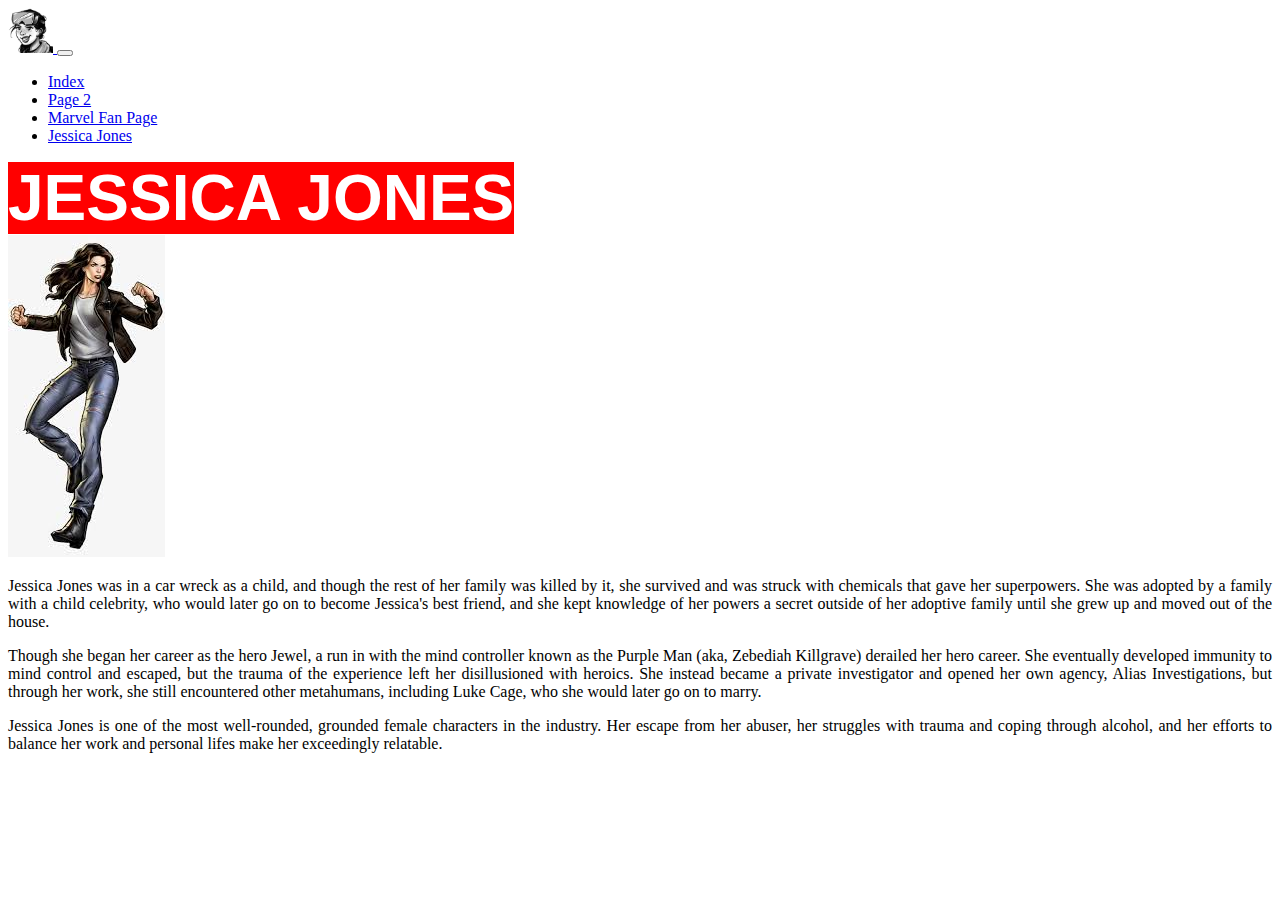
==== jones.html @ 2f07fe4f "added Jessica Jones page" ====
<!DOCTYPE html>
<html lang="en">

<head>
    <meta charset="UTF-8">
    <meta name="viewport" content="width=device-width, initial-scale=1.0, shrink-to-fit=no">

    <link href="https://cdn.jsdelivr.net/npm/bootstrap@5.3.0/dist/css/bootstrap.min.css" rel="stylesheet"
        integrity="sha384-9ndCyUaIbzAi2FUVXJi0CjmCapSmO7SnpJef0486qhLnuZ2cdeRhO02iuK6FUUVM" crossorigin="anonymous">

    <link href="/css/site.css" rel="stylesheet">
    <title>Jessica Jones</title>
</head>

<body>
    <header class="mb-3">
        <nav class="navbar navbar-expand-lg navbar-dark bg-dark">
            <div class="container-fluid">
                <a class="navbar-brand" href="/index.html">
                    <img src="/img/meteor-avatar-squared.png" alt="Bootstrap" width="45">
                </a>

                <!--hamburger menu button-->
                <button class="navbar-toggler" type="button" data-bs-toggle="collapse"
                    data-bs-target="#navbarSupportedContent" aria-controls="navbarSupportedContent"
                    aria-expanded="false" aria-label="Toggle navigation">
                    <span class="navbar-toggler-icon"></span>
                </button>

                <div class="collapse navbar-collapse" id="navbarSupportedContent">
                    <ul class="navbar-nav me-auto mb-2 mb-lg-0">
                        <li class="nav-item">
                            <a class="nav-link" href="/index.html">Index</a>
                        </li>
                        <li class="nav-item">
                            <a class="nav-link" href="/page2.html">Page 2</a>
                        </li>
                        <li class="nav-item">
                            <a class="nav-link" href="/marvel.html">Marvel Fan Page</a>
                        </li>
                        <li class="nav-item">
                            <a class="nav-link active" aria-current="page" href="/marvel.html">Jessica Jones</a>
                        </li>
                    </ul>
                </div>
            </div>
        </nav>
    </header>

    <main class="container">
        <h2 id="heroText" class="mb-3"><span>Jessica Jones</span></h2>
        <div class="clearfix">
            <img src="/img/JessicaJones.jpg" alt="Jessica Jones" class="detailsImage col-md-6 float-md-end mb-3 ms-md-3"/>
            <p align="justify">Jessica Jones was in a car wreck as a child, and though the rest of her family was killed by it, she
                survived and was struck with chemicals that gave her superpowers. She was adopted by a family with a
                child celebrity, who would later go on to become Jessica's best friend, and she kept knowledge of her
                powers a secret outside of her adoptive family until she grew up and moved out of the house.</p>
            <p align="justify">Though she began her career as the hero Jewel, a run in with the mind controller known as the Purple Man
                (aka, Zebediah Killgrave) derailed her hero career. She eventually developed immunity to mind control
                and escaped, but the trauma of the experience left her disillusioned with heroics. She instead became a
                private investigator and opened her own agency, Alias Investigations, but through her work, she still
                encountered other metahumans, including Luke Cage, who she would later go on to marry.</p>
            <p align="justify">Jessica Jones is one of the most well-rounded, grounded female characters in the industry. Her escape
                from her abuser, her struggles with trauma and coping through alcohol, and her efforts to balance her work and personal
                lifes make her exceedingly relatable.</p>
        </div>
    </main>

    <footer>

    </footer>

    <script src="https://cdn.jsdelivr.net/npm/bootstrap@5.3.0/dist/js/bootstrap.bundle.min.js"
        integrity="sha384-geWF76RCwLtnZ8qwWowPQNguL3RmwHVBC9FhGdlKrxdiJJigb/j/68SIy3Te4Bkz"
        crossorigin="anonymous"></script>
</body>

</html>
---- css/site.css ----
h1 {
    color: purple;
}

/* '.' targets a class instead of an element; creates class of green text */
.green-text {
    color: green;
}

/* creates class of red text */
.red-text {
    color: red;
}

.logoImage {
    max-width: 300px;
}

.heroImage {
    max-width: 100px;
}

.detailsImage {
    max-width: 200px;
}

/* # to code for a unique ID instead of a class */
#heroText {
    /* backup fonts, in case browser can't use the primary font, the secondary font, etc. */
    font-family: Impact, Haettenschweiler, 'Arial Narrow Bold', sans-serif;

    /* em is a unit based on the default font size; 4em is roughly 4 times the default size */
    font-size: 4em;
    margin: 0;

    /* transform existing text to uppercase */
    text-transform: uppercase;
    color: white;
    /* -webkit-text-stroke-width: 1px;
    -webkit-text-stroke-color: red;
    text-shadow: 2px 1px #292929; */
}

h2 span {
    background-color: red;
}

.hiddenLink {
    text-decoration: none;
    color: black;
    transition: 3s color;
}

.hiddenLink:hover {
    color: purple
}
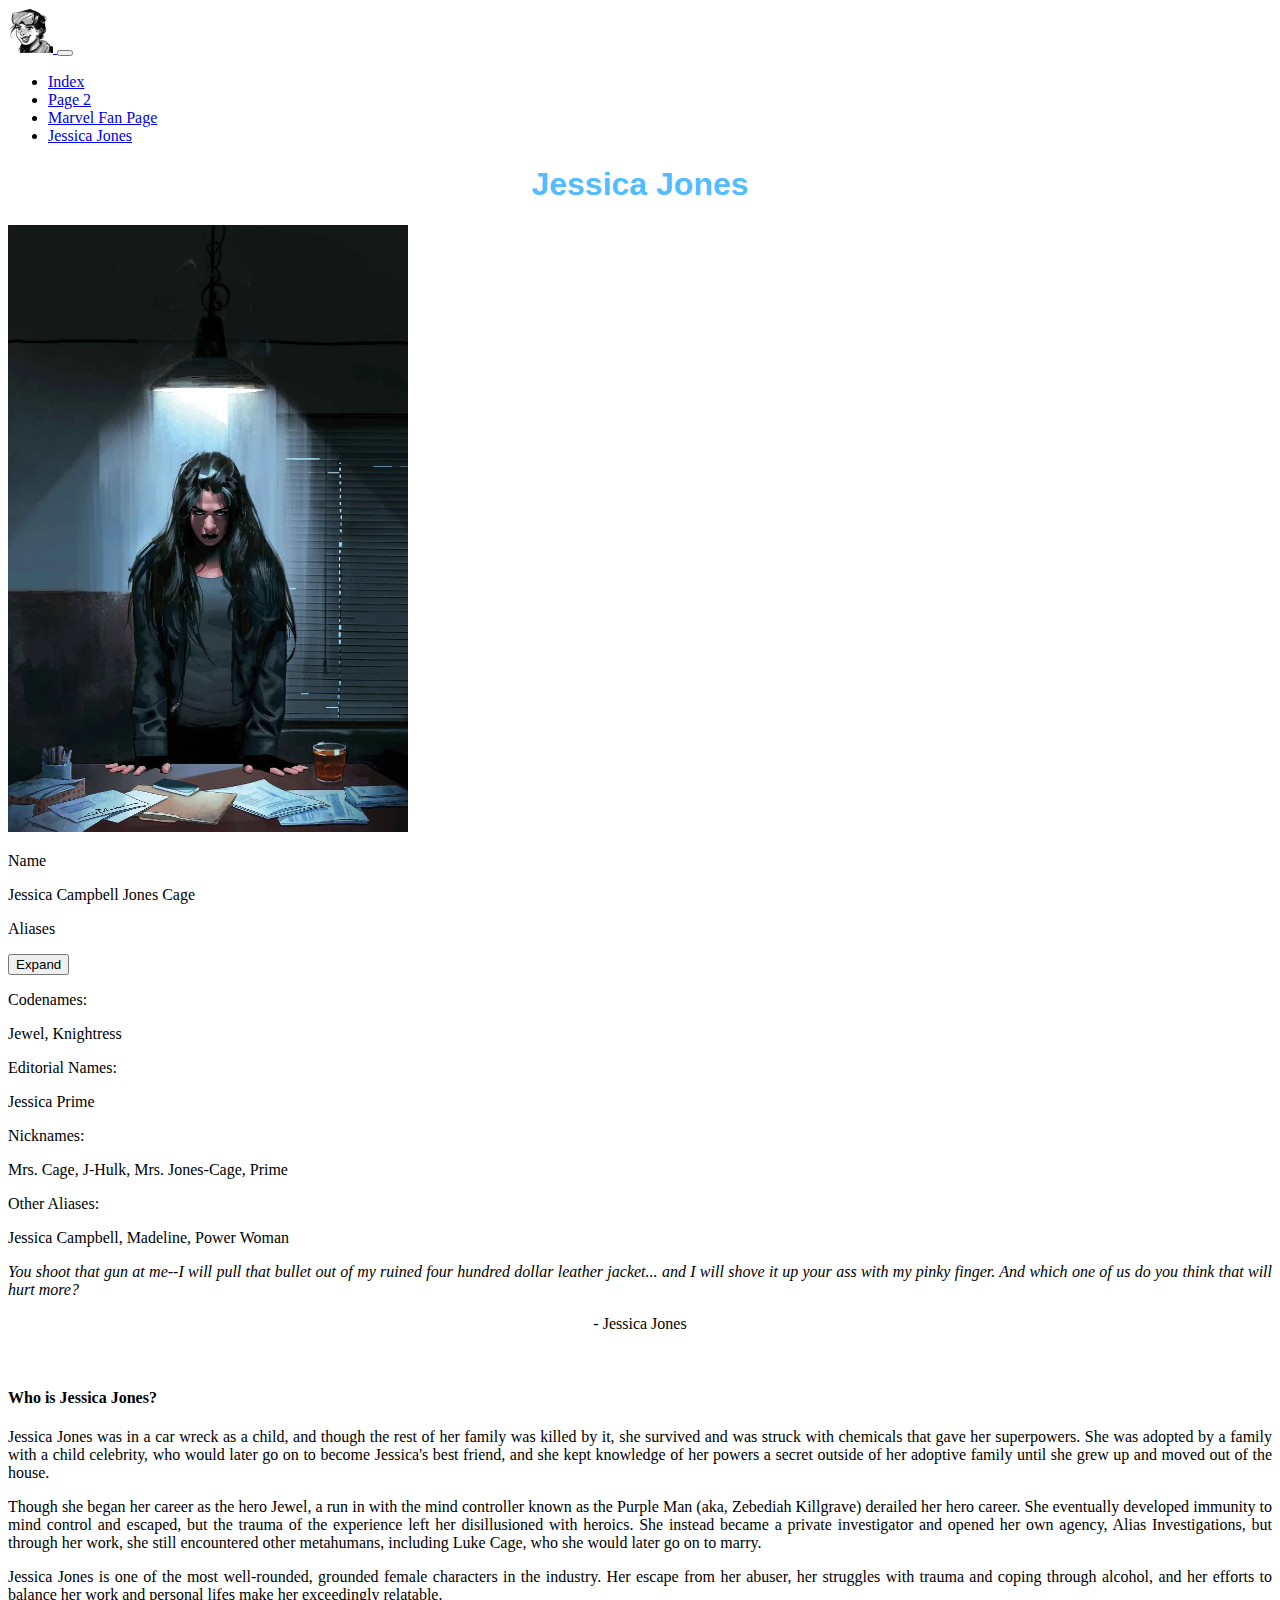
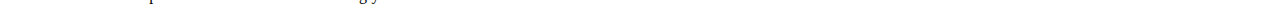
==== commit a061da84: "reworked Jessica Jones detail page" ====
--- a/jones.html
+++ b/jones.html
@@ -12,12 +12,12 @@
     <title>Jessica Jones</title>
 </head>
 
-<body>
+<body class="bg-dark">
     <header class="mb-3">
         <nav class="navbar navbar-expand-lg navbar-dark bg-dark">
             <div class="container-fluid">
                 <a class="navbar-brand" href="/index.html">
-                    <img src="/img/meteor-avatar-squared.png" alt="Bootstrap" width="45">
+                    <img src="/img/meteor-avatar-squared.png" alt="Cadence Eva" width="45">
                 </a>
 
                 <!--hamburger menu button-->
@@ -47,22 +47,99 @@
         </nav>
     </header>
 
-    <main class="container">
-        <h2 id="heroText" class="mb-3"><span>Jessica Jones</span></h2>
-        <div class="clearfix">
-            <img src="/img/JessicaJones.jpg" alt="Jessica Jones" class="detailsImage col-md-6 float-md-end mb-3 ms-md-3"/>
-            <p align="justify">Jessica Jones was in a car wreck as a child, and though the rest of her family was killed by it, she
-                survived and was struck with chemicals that gave her superpowers. She was adopted by a family with a
-                child celebrity, who would later go on to become Jessica's best friend, and she kept knowledge of her
-                powers a secret outside of her adoptive family until she grew up and moved out of the house.</p>
-            <p align="justify">Though she began her career as the hero Jewel, a run in with the mind controller known as the Purple Man
-                (aka, Zebediah Killgrave) derailed her hero career. She eventually developed immunity to mind control
-                and escaped, but the trauma of the experience left her disillusioned with heroics. She instead became a
-                private investigator and opened her own agency, Alias Investigations, but through her work, she still
-                encountered other metahumans, including Luke Cage, who she would later go on to marry.</p>
-            <p align="justify">Jessica Jones is one of the most well-rounded, grounded female characters in the industry. Her escape
-                from her abuser, her struggles with trauma and coping through alcohol, and her efforts to balance her work and personal
-                lifes make her exceedingly relatable.</p>
+    <main class="container text-light">
+        <div class="row row-cols-2 gx-5">
+            <div class="col col-12 col-md-6 order-md-last p-3">
+                <article>
+                    <!-- colored title and image -->
+                    <h1 class="detailsTitle border-light">Jessica Jones</h1>
+                    <img class="mx-auto d-block" src="/img/Jessica_Jones_Vol_1_4_Dekal_Variant_Textless.webp"
+                        width="400" alt="Jessica Jones">
+
+                    <!-- name block -->
+                    <div class="row row-cols-2 my-2">
+                        <div class="col col-4 text-center">
+                            <article>
+                                <p>Name</p>
+                            </article>
+                        </div>
+                        <div class="col col-8">
+                            <article>
+                                <p><a href="/jones.html" class="hiddenLink text-light">Jessica Campbell Jones Cage</a>
+                                </p>
+                            </article>
+                        </div>
+                    </div>
+
+                    <!-- collapsible alias block -->
+                    <div class="row row-cols-2 mt-2">
+                        <div class="col col-4 text-center">
+                            <article>
+                                <p>Aliases</p>
+                            </article>
+                        </div>
+                        <div class="col col-8">
+                            <button class="btn btn-outline-light btn-sm" type="button" data-bs-toggle="collapse"
+                                data-bs-target="#collapseAlias" aria-expanded="false" aria-controls="collapseExample">
+                                Expand
+                            </button>
+                        </div>
+                        <div class="col d-flex col-12 justify-content-center">
+                            <div class="collapse" id="collapseAlias">
+                                <div class="card card-body bg-dark w-75">
+                                    <p>Codenames:</p>
+                                    <p>Jewel, Knightress</p>
+                                    <p>Editorial Names:</p>
+                                    <p>Jessica Prime</p>
+                                    <p>Nicknames:</p>
+                                    <p>Mrs. Cage, J-Hulk, Mrs. Jones-Cage, Prime</p>
+                                    <p>Other Aliases:</p>
+                                    <p>Jessica Campbell, Madeline, Power Woman</p>
+                                </div>
+                            </div>
+                        </div>
+                    </div>
+                </article>
+            </div>
+
+            <div class="col col-12 col-md-6 p-3">
+                <article class="h-100">
+                    <!-- Jessica Jones quote -->
+                    <p align="justify">
+                        <i>You shoot that gun at me--I will pull that bullet out of my ruined four hundred dollar
+                            leather
+                            jacket... and I will shove it up your ass with my pinky finger. And which one of us do you
+                            think
+                            that will hurt more?</i>
+                    </p>
+                    <p align="center">- Jessica Jones</p>
+                    <br>
+
+                    <!-- basic overview of Jessica Jones -->
+                    <h4>Who is Jessica Jones?</h4>
+                    <p align="justify">Jessica Jones was in a car wreck as a child, and though the rest of her family
+                        was killed by it, she
+                        survived and was struck with chemicals that gave her superpowers. She was adopted by a family
+                        with a
+                        child celebrity, who would later go on to become Jessica's best friend, and she kept knowledge
+                        of her
+                        powers a secret outside of her adoptive family until she grew up and moved out of the house.</p>
+                    <p align="justify">Though she began her career as the hero Jewel, a run in with the mind controller
+                        known as the Purple Man
+                        (aka, Zebediah Killgrave) derailed her hero career. She eventually developed immunity to mind
+                        control
+                        and escaped, but the trauma of the experience left her disillusioned with heroics. She instead
+                        became a
+                        private investigator and opened her own agency, Alias Investigations, but through her work, she
+                        still
+                        encountered other metahumans, including Luke Cage, who she would later go on to marry.</p>
+                    <p align="justify">Jessica Jones is one of the most well-rounded, grounded female characters in the
+                        industry. Her escape
+                        from her abuser, her struggles with trauma and coping through alcohol, and her efforts to
+                        balance her work and personal
+                        lifes make her exceedingly relatable.</p>
+                </article>
+            </div>
         </div>
     </main>
 
--- a/css/site.css
+++ b/css/site.css
@@ -53,4 +53,24 @@
 
 .hiddenLink:hover {
     color: purple
+}
+
+.bg-image {
+    /* grabs background image */
+    background-image: url(#);
+
+    /* fills page with bg instead of zooming on it */
+    background-size: cover;
+
+    /* centers the background when resizing */
+    background-position: center;
+
+    /* ensures the background doesn't repeat on larger monitors */
+    background-repeat: no-repeat;
+}
+
+.detailsTitle {
+    font-family: Impact, Haettenschweiler, 'Arial Narrow Bold', sans-serif;
+    text-align: center;
+    color: #51bcff
 }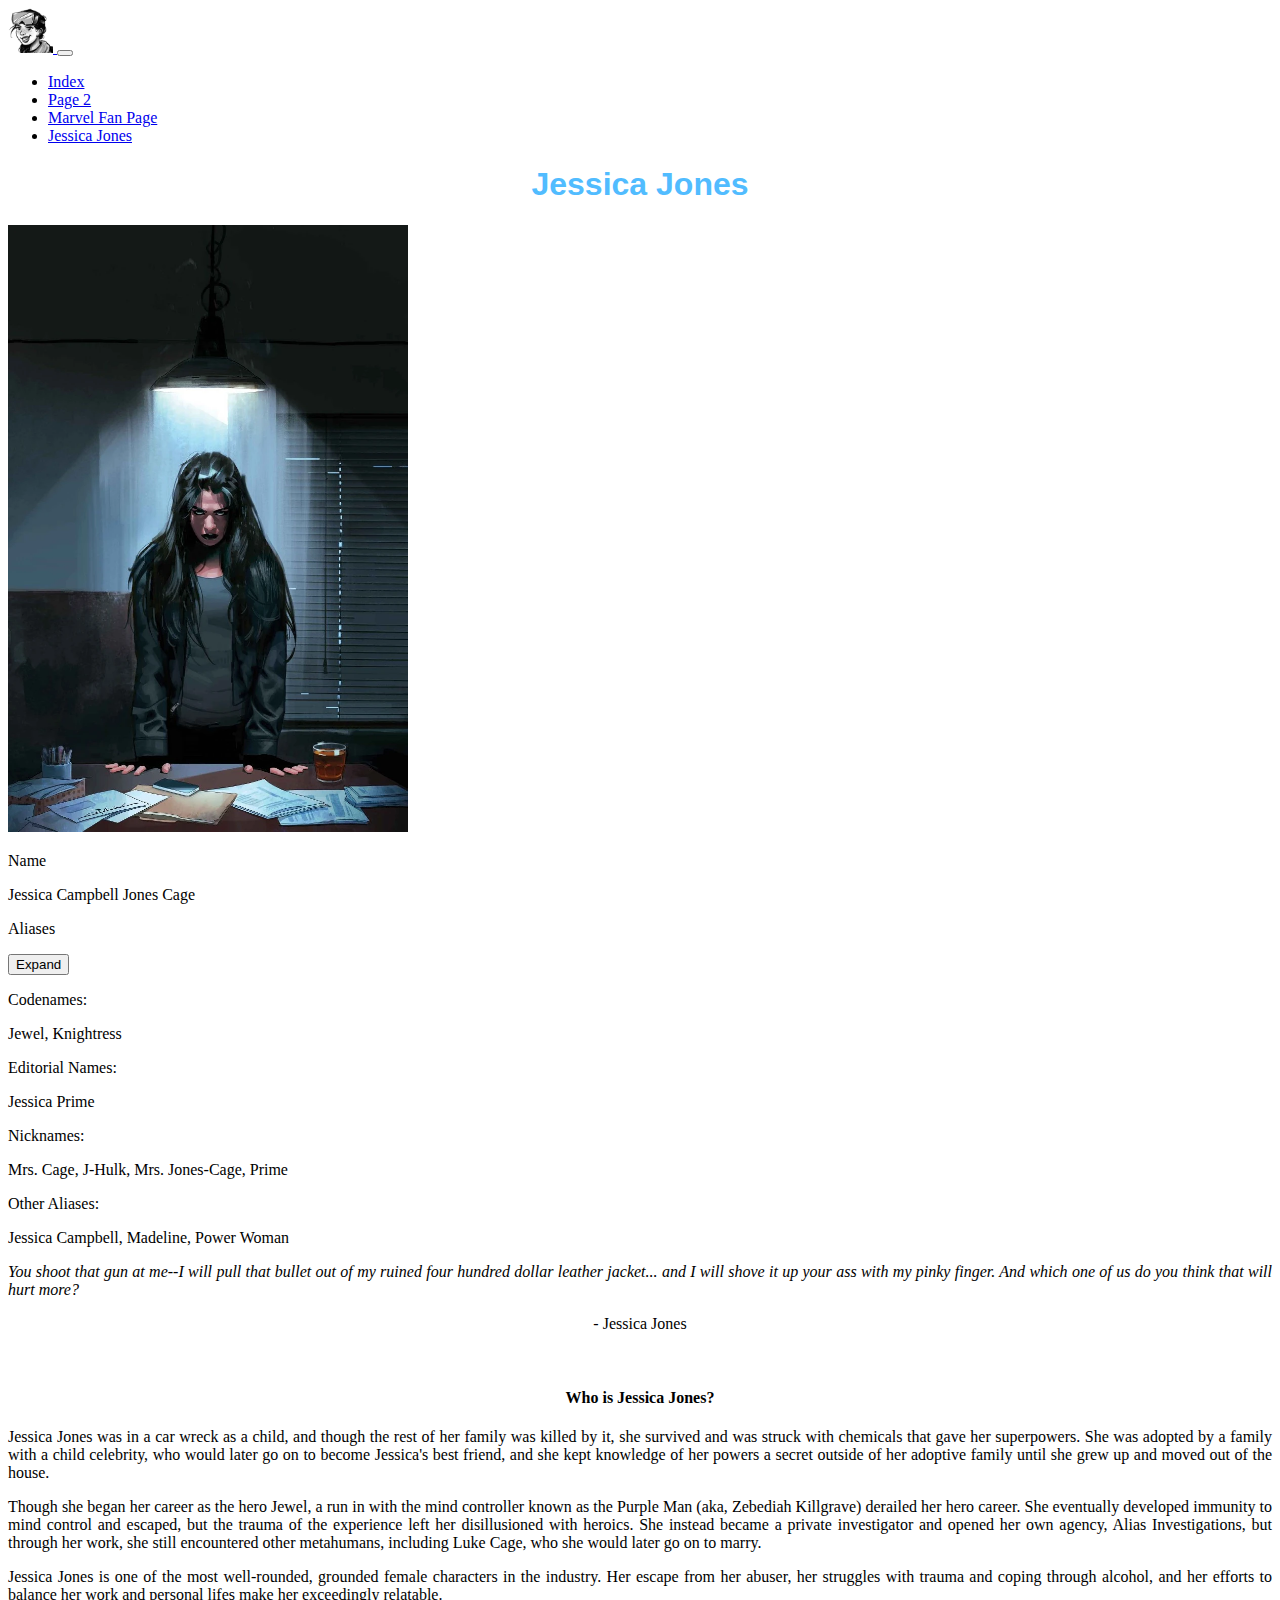
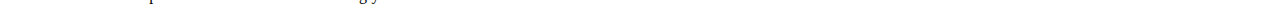
==== commit fd3072c9: "implemented new css for justifying/centering text" ====
--- a/jones.html
+++ b/jones.html
@@ -105,26 +105,26 @@
             <div class="col col-12 col-md-6 p-3">
                 <article class="h-100">
                     <!-- Jessica Jones quote -->
-                    <p align="justify">
+                    <p class="justify-text">
                         <i>You shoot that gun at me--I will pull that bullet out of my ruined four hundred dollar
                             leather
                             jacket... and I will shove it up your ass with my pinky finger. And which one of us do you
                             think
                             that will hurt more?</i>
                     </p>
-                    <p align="center">- Jessica Jones</p>
+                    <p class="center-text">- Jessica Jones</p>
                     <br>
 
                     <!-- basic overview of Jessica Jones -->
-                    <h4>Who is Jessica Jones?</h4>
-                    <p align="justify">Jessica Jones was in a car wreck as a child, and though the rest of her family
+                    <h4 class="center-text">Who is Jessica Jones?</h4>
+                    <p class="justify-text">Jessica Jones was in a car wreck as a child, and though the rest of her family
                         was killed by it, she
                         survived and was struck with chemicals that gave her superpowers. She was adopted by a family
                         with a
                         child celebrity, who would later go on to become Jessica's best friend, and she kept knowledge
                         of her
                         powers a secret outside of her adoptive family until she grew up and moved out of the house.</p>
-                    <p align="justify">Though she began her career as the hero Jewel, a run in with the mind controller
+                    <p class="justify-text">Though she began her career as the hero Jewel, a run in with the mind controller
                         known as the Purple Man
                         (aka, Zebediah Killgrave) derailed her hero career. She eventually developed immunity to mind
                         control
@@ -133,7 +133,7 @@
                         private investigator and opened her own agency, Alias Investigations, but through her work, she
                         still
                         encountered other metahumans, including Luke Cage, who she would later go on to marry.</p>
-                    <p align="justify">Jessica Jones is one of the most well-rounded, grounded female characters in the
+                    <p class="justify-text">Jessica Jones is one of the most well-rounded, grounded female characters in the
                         industry. Her escape
                         from her abuser, her struggles with trauma and coping through alcohol, and her efforts to
                         balance her work and personal
--- a/css/site.css
+++ b/css/site.css
@@ -73,4 +73,12 @@
     font-family: Impact, Haettenschweiler, 'Arial Narrow Bold', sans-serif;
     text-align: center;
     color: #51bcff
+}
+
+.justify-text {
+    text-align: justify;
+}
+
+.center-text {
+    text-align: center;
 }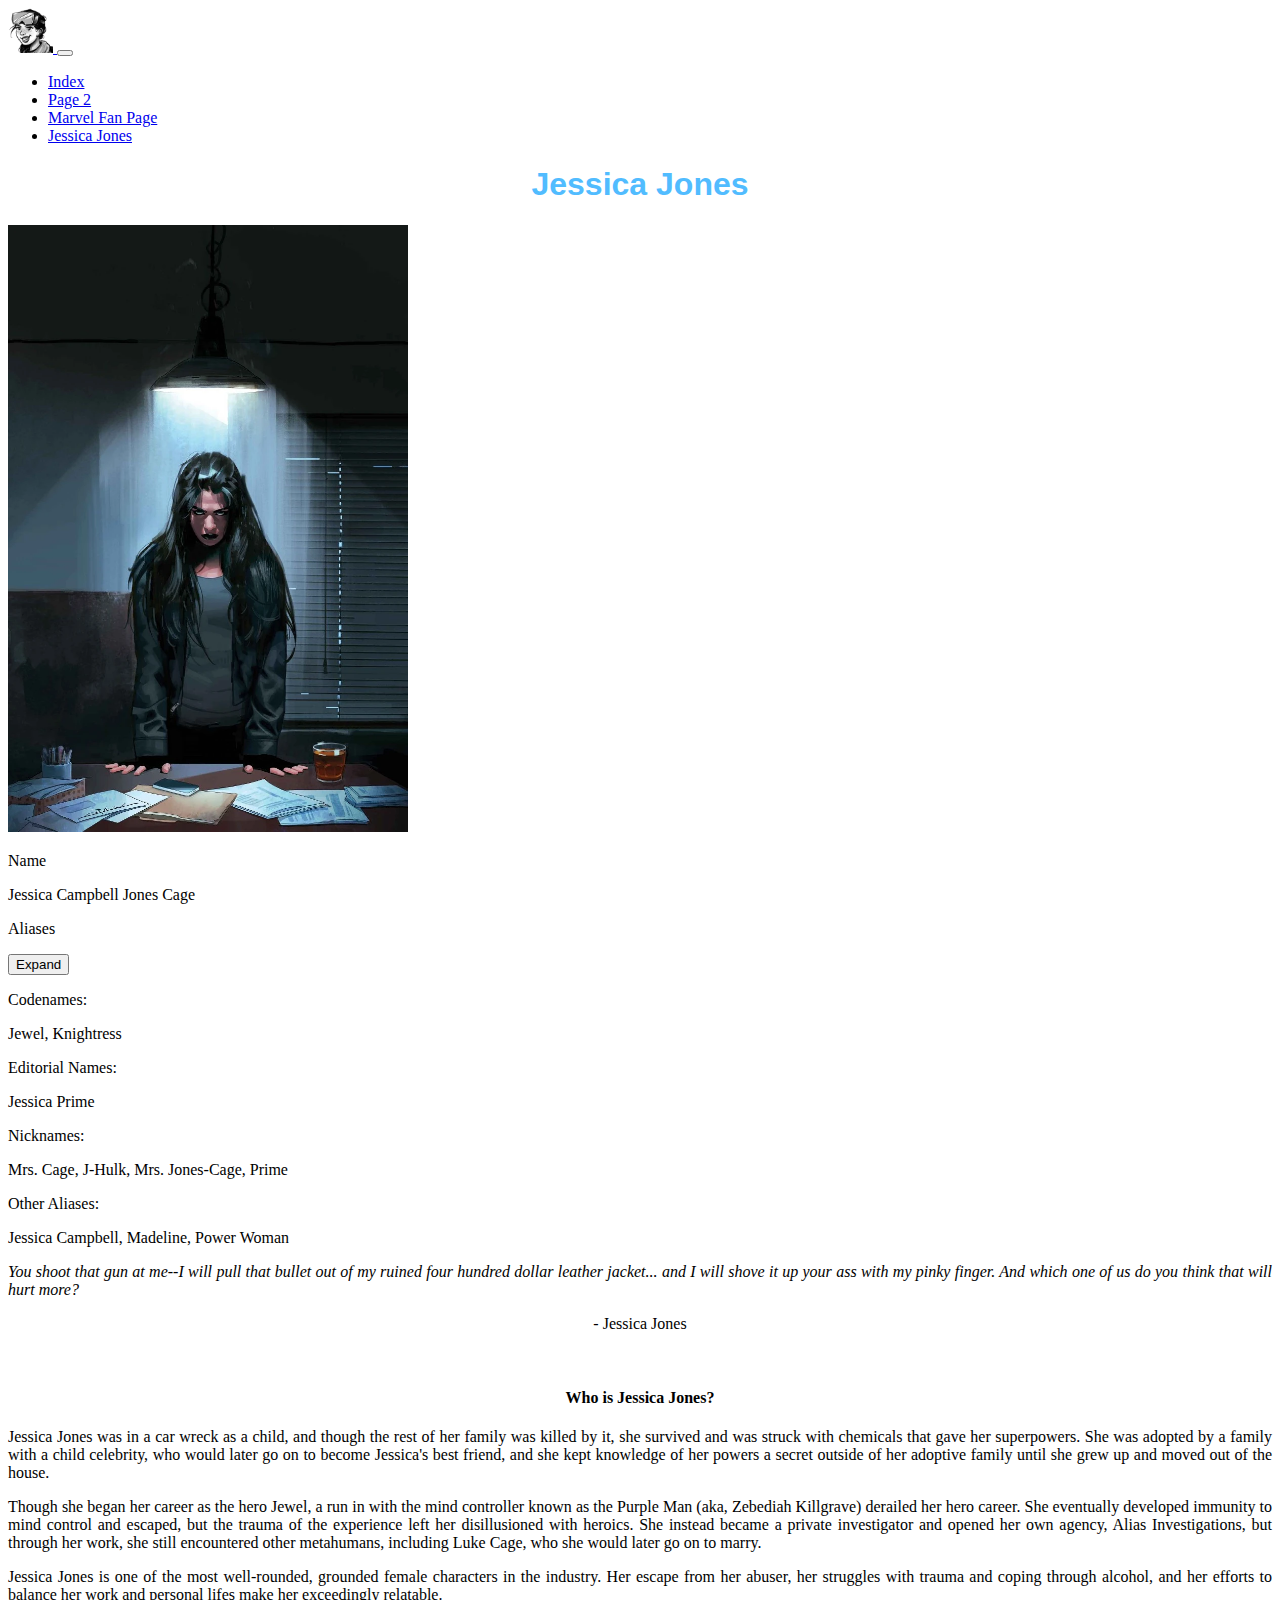
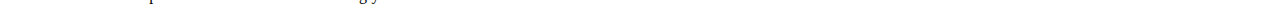
==== commit 922a6ad3: "updated brand logo" ====
--- a/jones.html
+++ b/jones.html
@@ -17,7 +17,7 @@
         <nav class="navbar navbar-expand-lg navbar-dark bg-dark">
             <div class="container-fluid">
                 <a class="navbar-brand" href="/index.html">
-                    <img src="/img/meteor-avatar-squared.png" alt="Cadence Eva" width="45">
+                    <img src="/img/meteor-avatar-transparent.png" alt="Cadence Eva" width="45">
                 </a>
 
                 <!--hamburger menu button-->
